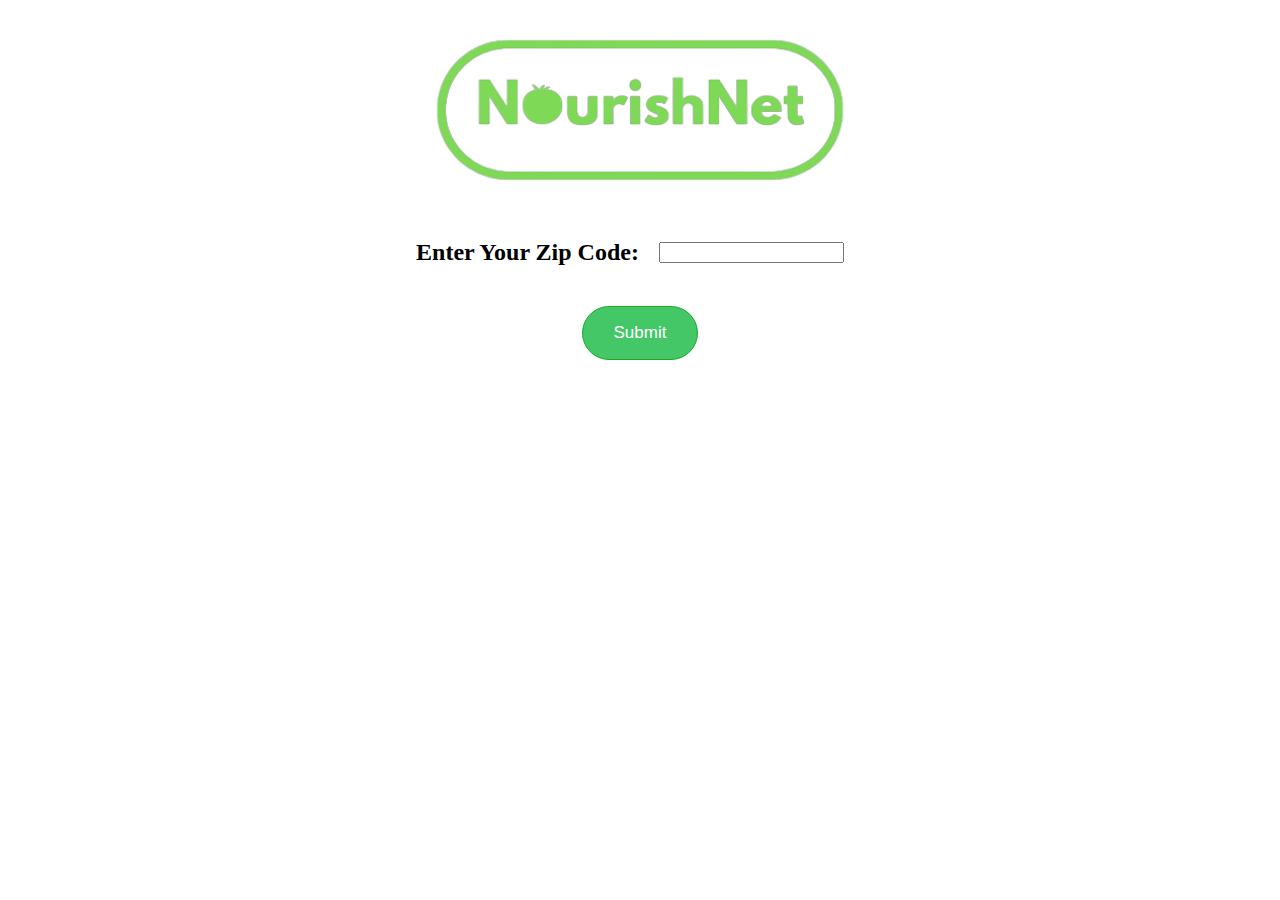
==== findfood.html @ fa6af449 "Began API use" ====
<!doctype html>
<html lang="en">
  <head>
    <meta charset="utf-8">
    <meta name="viewport" content="width=device-width, initial-scale=1">
    <title>Bootstrap demo</title>
    <link href="https://cdn.jsdelivr.net/npm/bootstrap@5.3.2/dist/css/bootstrap.min.css" rel="stylesheet" integrity="sha384-T3c6CoIi6uLrA9TneNEoa7RxnatzjcDSCmG1MXxSR1GAsXEV/Dwwykc2MPK8M2HN" crossorigin="anonymous">
    <link rel="stylesheet" href="style.css">
  </head>
  <body>

    <div class="container-fluid">
        <div class="row bg">
            <img src="imgs/NourishNet Logo.png">
        </div>

        
            <div class="row zip">
                <h2>Enter Your Zip Code: </h2>
                <br>
                <form id="data">
                    <input type="number" id="zip">
                </form>
            </div>
            <div class="row zip">
                <button type="submit" form="data" value="Submit" id="submit" href="#" class="myButton">Submit</button>

            </div>

    </div>
  </body>
  <script src="findfood.js"></script>
</html>
---- style.css ----
.bg { 
    background: linear-gradient(to bottom, transparent, white), url("imgs/Produce.png");
    
    background-position: center;
    background-repeat: no-repeat;
    background-size: cover;

    align-items: center;

}

.bg {
    display: flex;
    justify-content: center;
    flex-direction: column;
    min-height: 200px;
}

.bg img {
    width: 40%;
}

.hpButtonRow {
    margin-top: 5px;
}

.hpButtons {
    padding-top: 35px;
    padding-left: 120px;
    padding-right: 120px;
}
.hpButtons .curved{
    background-color: rgb(236, 236, 236);
    border-radius: 50px;
    padding-bottom: 20px;
    text-align: center;
}

.hpButtons .curved a{
    color: rgb(99, 99, 99);
    text-decoration: none;
    

}

.hpButtons h1 {
    margin-top: 15px;
}

.arw {
    width: 30px;
}

.hpButtons .cover {
    width: 100%;
    border-top-left-radius: 50px;
    border-top-right-radius: 50px;
}

@keyframes slide-down {
    from {
        transform: translateY(-200%);
        opacity: 0%;
    }
  
    to {
        transform: translateY(0%);
        opacity: 100%;
    }
}
.slide-down {
    animation-delay: 0s, 2s;
    animation: 2s slide-down ease-out;
}


.zip {
    display: flex;
    justify-content: center;
    align-items: center;
    text-align: center;
}

.zip input, .myButton{
    margin: 20px;
    max-width: 200px;
}

.myButton {
	background-color:#44c767;
	border-radius:28px;
	border:1px solid #18ab29;
	display:inline-block;
	cursor:pointer;
	color:#ffffff;
	font-family:Arial;
	font-size:17px;
	padding:16px 31px;
	text-decoration:none;
}
.myButton:hover {
	background-color:#5cbf2a;
}
.myButton:active {
	position:relative;
	top:1px;
}
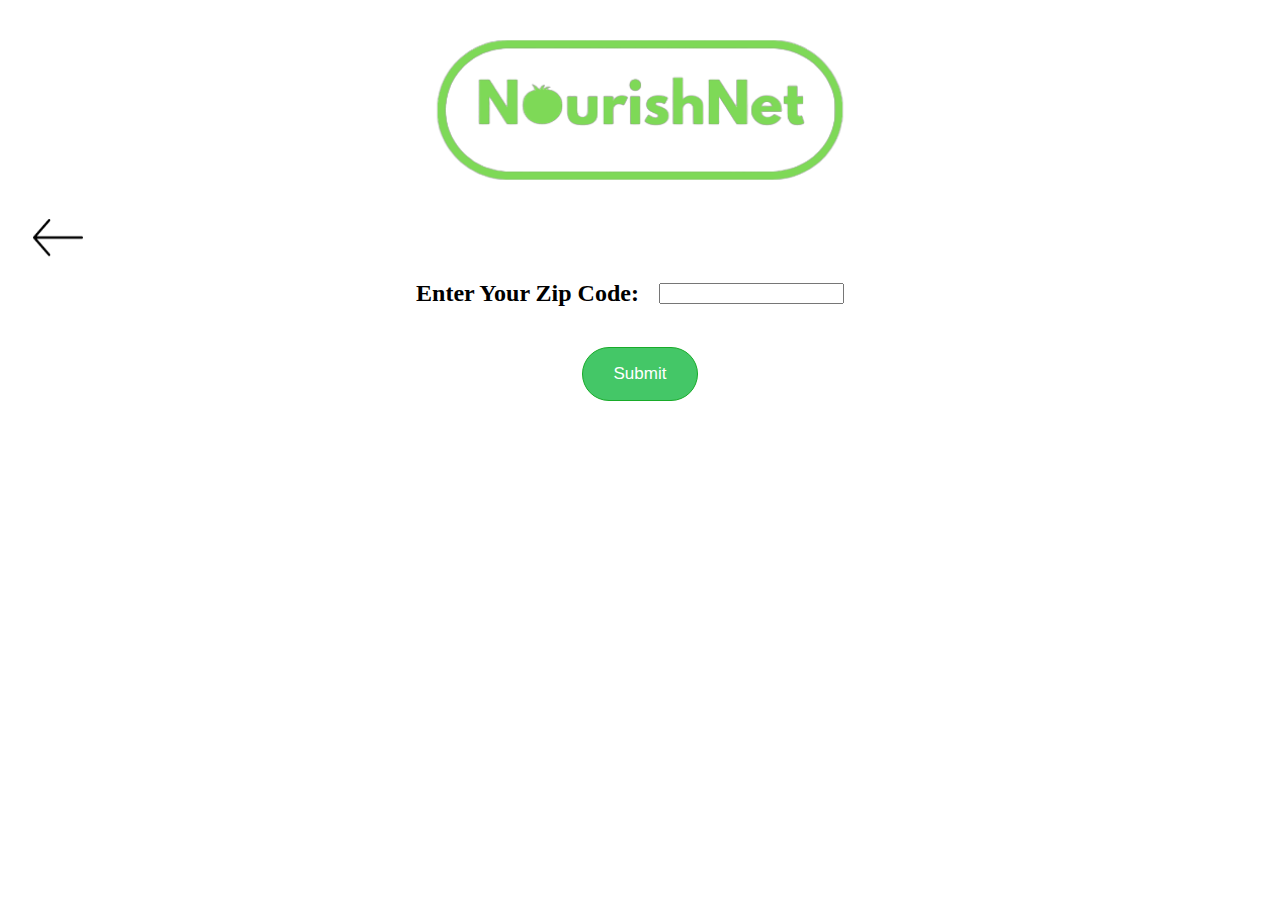
==== commit 2d119ef5: "Back Buttons" ====
--- a/findfood.html
+++ b/findfood.html
@@ -13,7 +13,7 @@
         <div class="row bg">
             <img src="imgs/NourishNet Logo.png">
         </div>
-
+        <img src="imgs/Arrow.png" class="exit">
         
             <div class="row zip">
                 <h2>Enter Your Zip Code: </h2>
@@ -24,8 +24,20 @@
             </div>
             <div class="row zip">
                 <button type="submit" form="data" value="Submit" id="submit" href="#" class="myButton">Submit</button>
+            </div>
 
+            <div class="row results">
+              <ul id="foodbanks">
+                <li id="Bank1"></li>
+                <li id="Bank2"></li>
+                <li id="Bank3"></li>
+                <li id="Bank4"></li>
+                <li id="Bank5"></li>
+              </ul>
             </div>
+
+
+
 
     </div>
   </body>
--- a/style.css
+++ b/style.css
@@ -105,4 +105,32 @@
 .myButton:active {
 	position:relative;
 	top:1px;
-}+}
+
+.results{
+    display: flex;
+    justify-content: center;
+    align-items: center;
+    /* margin-top: 50px; */
+}
+
+.results ul{
+    max-width: 50%;
+    display: none;
+}
+
+.results li{
+    font-size: larger;
+    color: #095e00;
+    margin: 10px;
+}
+
+.results li a{
+    color: #095e00;
+}
+
+.exit{
+    transform: rotateY(180deg);
+    width: 50px;
+    margin-left: 25px;
+}
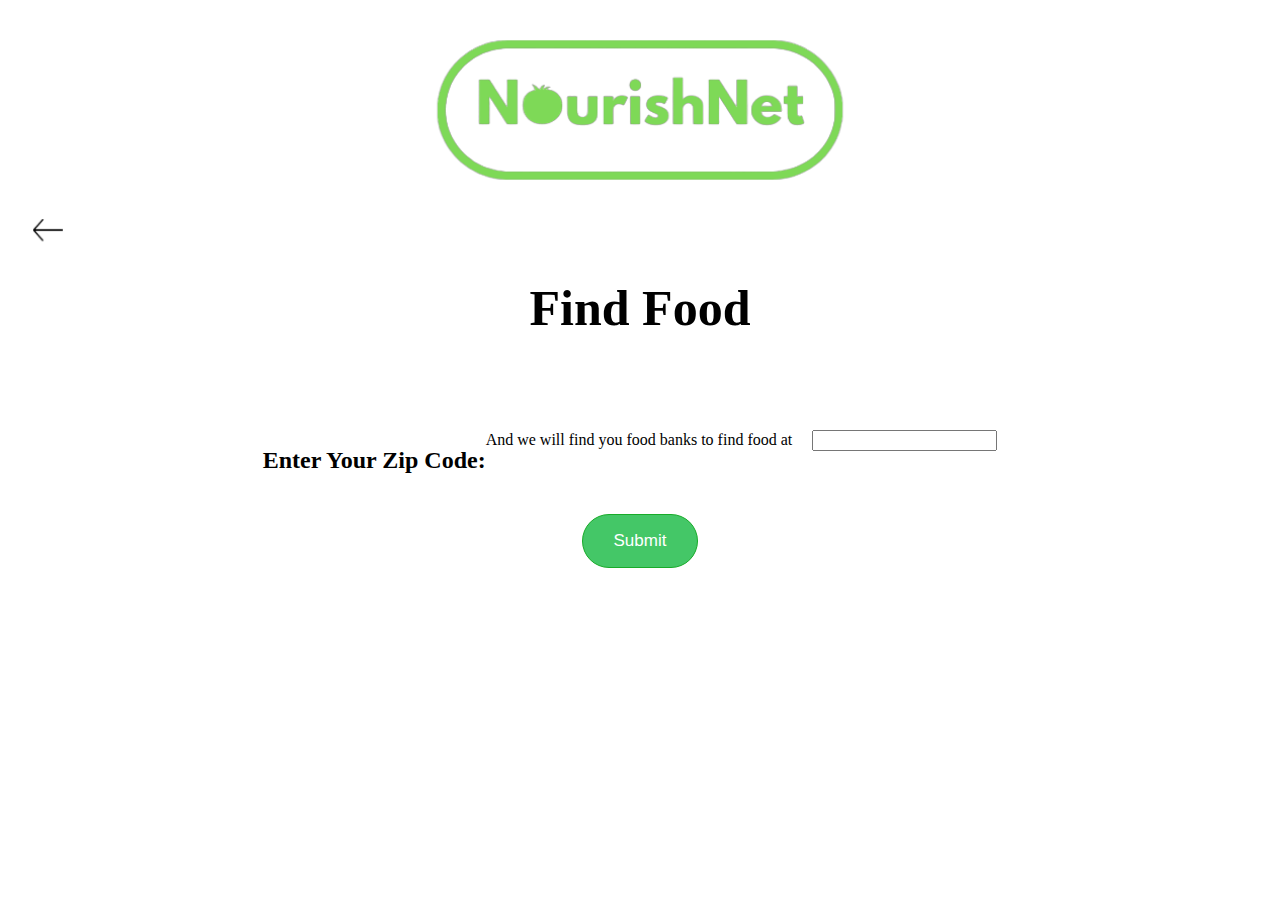
==== commit 81eca56e: "Volunteer and Insights Pages" ====
--- a/findfood.html
+++ b/findfood.html
@@ -13,10 +13,12 @@
         <div class="row bg">
             <img src="imgs/NourishNet Logo.png">
         </div>
-        <img src="imgs/Arrow.png" class="exit">
+        <a href="index.html"><img src="imgs/Arrow.png" class="exit"></a>
+        <b><h1 class="title">Find Food</h1></b>
         
             <div class="row zip">
                 <h2>Enter Your Zip Code: </h2>
+                <p>And we will find you food banks to find food at</p>
                 <br>
                 <form id="data">
                     <input type="number" id="zip">
@@ -41,5 +43,5 @@
 
     </div>
   </body>
-  <script src="findfood.js"></script>
+  <script src="handleEvents.js"></script>
 </html>
--- a/style.css
+++ b/style.css
@@ -75,11 +75,15 @@
 }
 
 
-.zip {
+.zip, .gpt, #gptHolder, .chartHolder{
     display: flex;
     justify-content: center;
     align-items: center;
     text-align: center;
+}
+
+.zip h2, .gpt h2{
+    margin-top: 60px;
 }
 
 .zip input, .myButton{
@@ -131,6 +135,59 @@
 
 .exit{
     transform: rotateY(180deg);
-    width: 50px;
+    width: 30px;
     margin-left: 25px;
 }
+
+.title{
+    margin-bottom: 50px;
+    font-size: 50px;
+    text-align: center;
+}
+#gptHolder {
+    min-height: 200px;
+}
+
+.options {
+    max-width: 150px;
+}
+
+.gpt label{
+    margin-bottom: 5px;
+    margin-top: 20px;
+}
+
+.gptInfo{
+    background-color: bisque;
+    border-radius: 10px;
+    border-color: black;
+    border-width: 2px;
+
+    max-width: 50%;
+    min-height: 100px;
+
+    padding: 20px;
+    margin: 50px;
+
+    text-align: left;
+}
+
+.charts {
+    background-color: #095e00;
+    padding: 20px;
+    width: 45%;
+
+    margin: 60px;
+    border-radius: 25px;
+
+}
+
+#chart2{
+    margin: 0 auto;
+}
+
+#Source{
+    margin-left: 10px;
+    margin-top: 30px;
+    margin-bottom: 30px;
+}